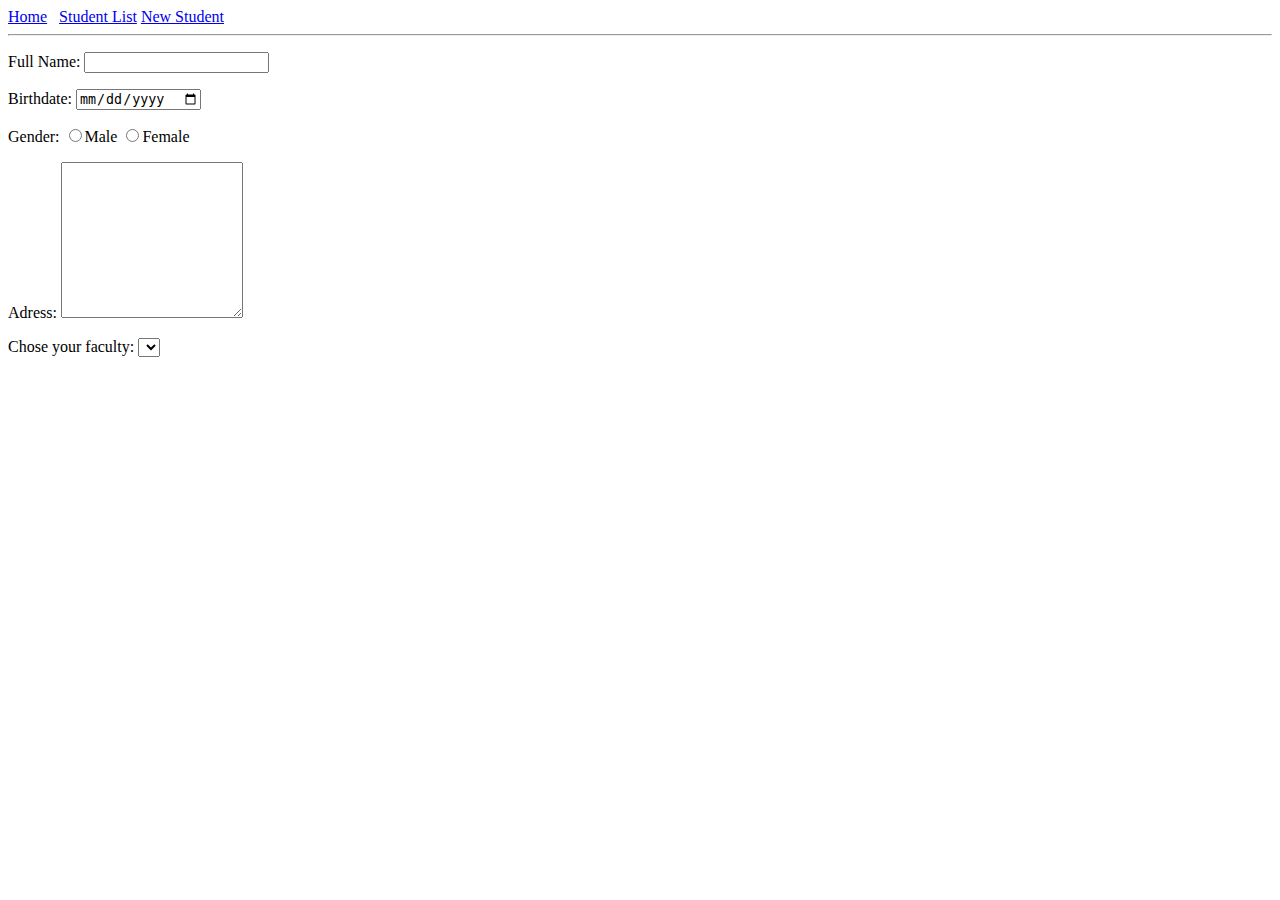
==== Ziad/Newstudent.html @ 92e4eb25 "Create Newstudent.html" ====
<html>
    <head>
        <title>New Student</title>
    </head>
    <body>
        <a href="index.html" target="_self">Home</a> &nbsp;
        <a href="Studentlist.html" target="_blank">Student List</a>
        <a href="Newstudent.html" target="_blank">New Student</a>
        <hr>
        <form action="#" method="get"></form>
        <p>
        <label>Full Name:
            <input type="text" name="txtname">

        </label>
        </p>
        <p>
            <label>Birthdate:
                <input type="date" name="txtdate">
            </label>
        </p>
        <p>
            <label>Gender:
                <input type="radio" name="Gender" value="male">Male
            <input type="radio" name="Gender" value="female">Female
            </label>
        </p>
        <p>
            <label>
                Adress:
                <textarea rows="10" cols="20" name="txtarea"></textarea>
            </label>
        </p>
        <p>
            <label>
                Chose your faculty:
                <select name="Faculty"></select>
            </label>
        </p>


















    </body>
    </html>
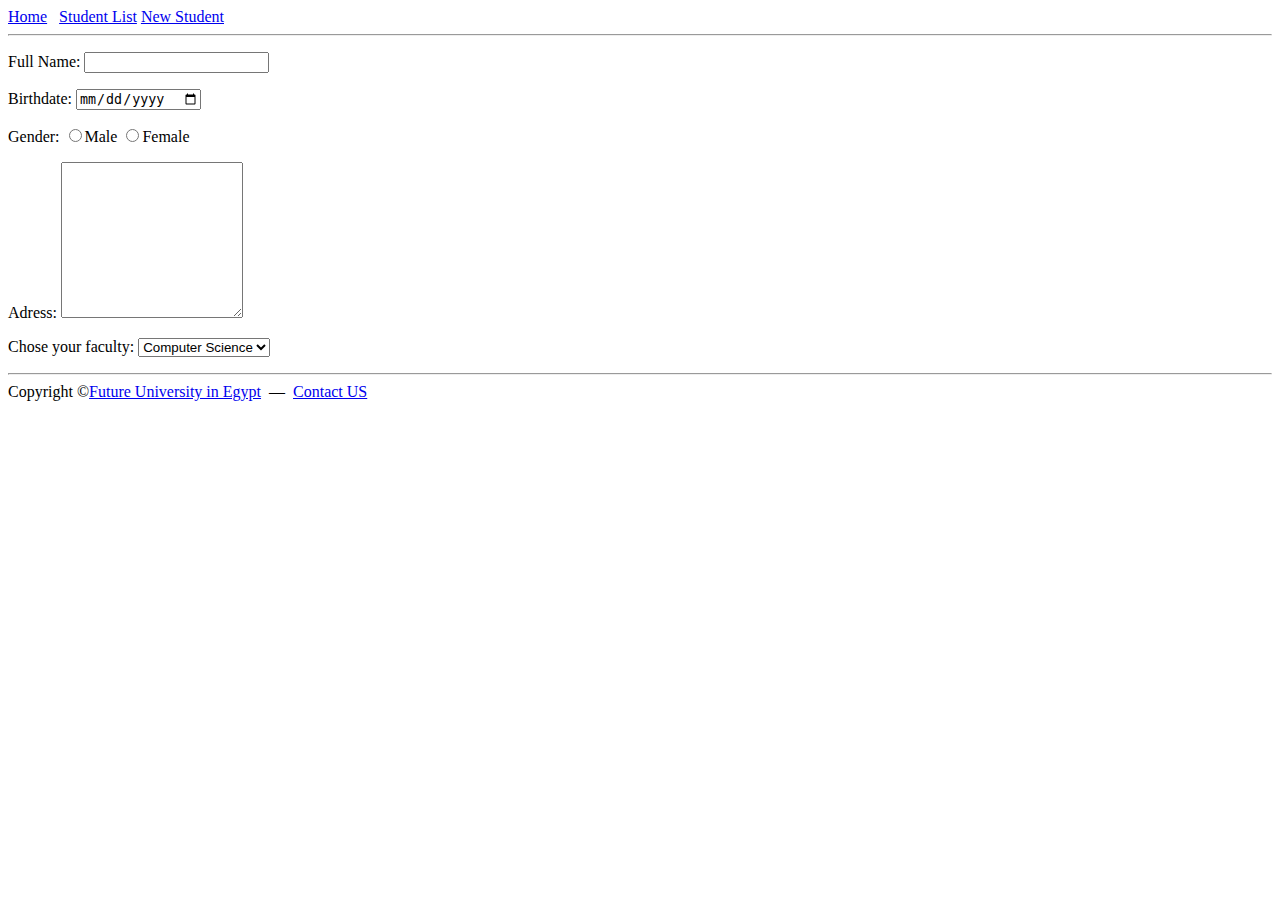
==== commit 2c447570: "Update Newstudent.html" ====
--- a/Ziad/Newstudent.html
+++ b/Ziad/Newstudent.html
@@ -34,7 +34,10 @@
         <p>
             <label>
                 Chose your faculty:
-                <select name="Faculty"></select>
+                <select>
+                    <option>Computer Science</option>
+                    <option>Therapy</option>
+                </select>
             </label>
         </p>
 
@@ -56,4 +59,7 @@
 
 
     </body>
+    <footer><hr>
+        Copyright &copy;<a href="https://www.fue.edu.eg/" target="_blank">Future University in Egypt</a>
+        &nbsp;&mdash;&nbsp; <a href="mailto: abc@gmail.com">Contact US</a></footer>
     </html>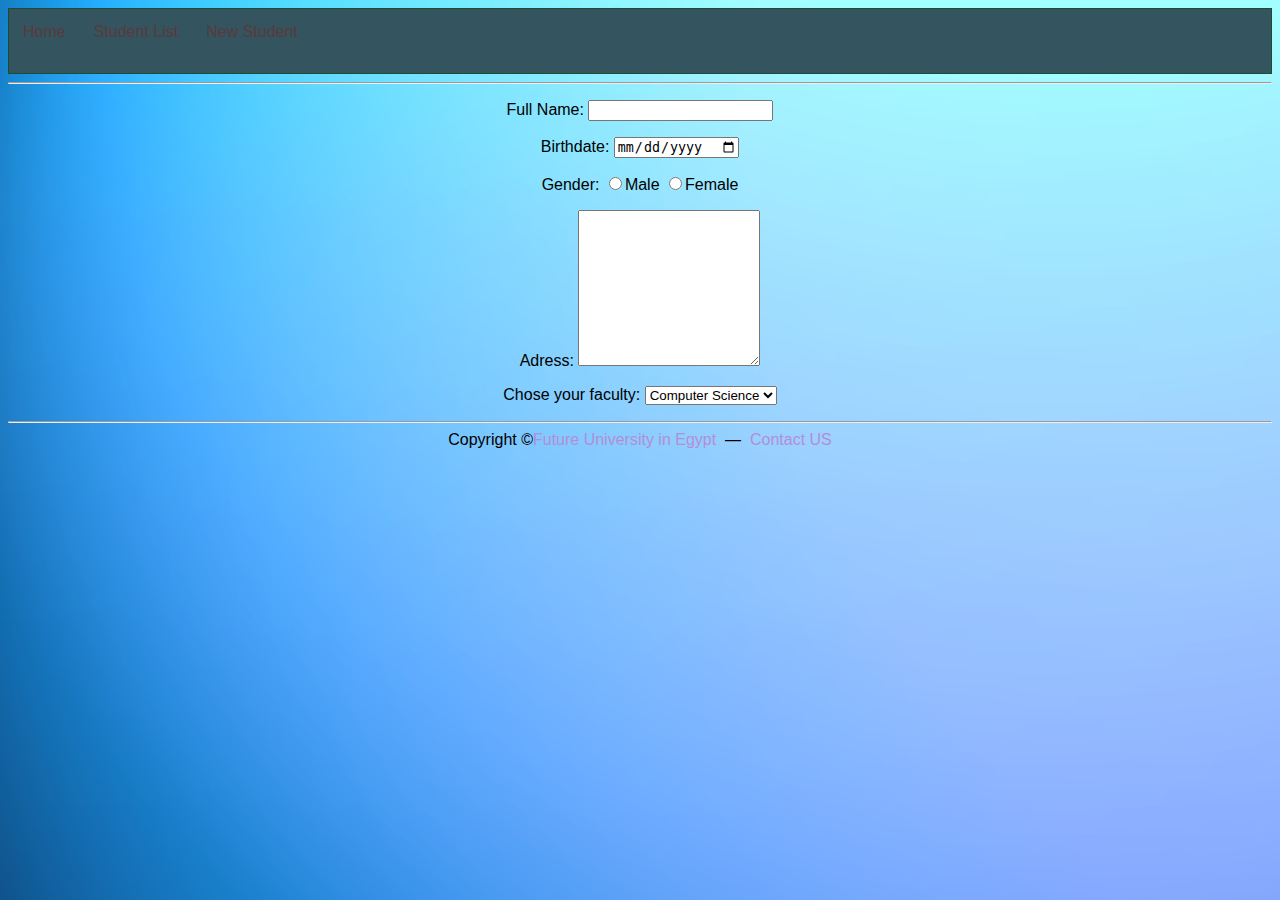
==== commit 6626ceb1: "New style" ====
--- a/Ziad/Newstudent.html
+++ b/Ziad/Newstudent.html
@@ -1,11 +1,14 @@
 <html>
     <head>
         <title>New Student</title>
+        <link rel="Stylesheet" type="text/css" href="Style.css">
     </head>
     <body>
-        <a href="index.html" target="_self">Home</a> &nbsp;
-        <a href="Studentlist.html" target="_blank">Student List</a>
-        <a href="Newstudent.html" target="_blank">New Student</a>
+        <ul>
+       <li> <a href="index.html" target="_self">Home</a> &nbsp; </li>
+       <li> <a href="Studentlist.html" target="_blank">Student List</a> </li>
+        <li> <a href="Newstudent.html" target="_blank">New Student</a> </li>
+    </ul>
         <hr>
         <form action="#" method="get"></form>
         <p>
--- a/Ziad/Style.css
+++ b/Ziad/Style.css
@@ -0,0 +1,118 @@
+h1{
+    text-align: center; 
+    color:rgb(0, 0, 0);  
+    text-transform: uppercase;
+    background-color: blanchedalmond ; 
+    font-size: 28px;
+    font-family: 'Courier New', Courier, monospace;
+    
+    
+    }
+    .title{
+        text-align: center; 
+    color:rgb(80, 80, 138);  
+    text-transform: uppercase;
+    background-color: rgb(44, 32, 15) ;
+    font-size: 28px;
+    font-family: 'Courier New', Courier, monospace;
+    
+    }
+
+   #specialTitle{
+        text-align: center; 
+    color:rgb(29, 71, 71);  
+    text-transform: uppercase;
+    background-color: rgb(182, 131, 55) ;
+    font-size: 28px;
+    font-family: 'Franklin Gothic Medium', 'Arial Narrow', Arial, sans-serif;
+    
+    }
+
+    body {
+        text-align: center;
+        background-image: url("Images/Gradient.png");
+        background-repeat: no-repeat;
+        background-size: 2000px; 
+        background-position: initial;
+        font-family: 'Franklin Gothic Medium', 'Arial Narrow', Arial, sans-serif;
+    }
+    
+
+    ul{
+        list-style-type: none;
+        border: 1px solid #1a4e30;
+        background-color: rgb(52, 84, 95);
+        overflow: hidden;
+        padding: 0px;
+        margin:  0px;
+
+        
+    }
+    li{
+        float: left;
+
+    }
+
+    a{
+        text-decoration: none;
+        color: rgb(179, 142, 214);
+
+        
+    }
+
+    li a {
+        display: block;
+        color: rgb(90, 58, 58);
+        text-align: center;
+        padding-left: 14px;
+        padding-right: 14px;
+        padding-top: 14px;
+        padding-bottom: 14px;
+       
+        
+    }
+
+    li a:hover{
+        background-color: rgb(201, 201, 92);
+    }
+
+
+    .nav-right{
+        float: right;
+    }
+
+    
+    li  a.active{
+
+        background-color: rgb(28, 184, 168);
+        color:white;
+    }
+
+    div{
+        border:  3px solid; 
+        border-radius: 15px ;
+        border-style: double;
+        box-shadow: -10px 5px 0px rgb(129, 114, 129);
+        background-image: linear-gradient(rgb(212, 184, 188),aqua);
+    }
+
+    table{
+
+        width: 100%;
+        border: 1px solid;
+        border-collapse: collapse;
+
+    }
+    thead tr{
+        text-align: center;
+    }
+
+    thead{
+        background-color: teal;
+        color: white;
+    }
+
+    tr:nth-child(even)
+    {
+        background-color: silver;
+    }
